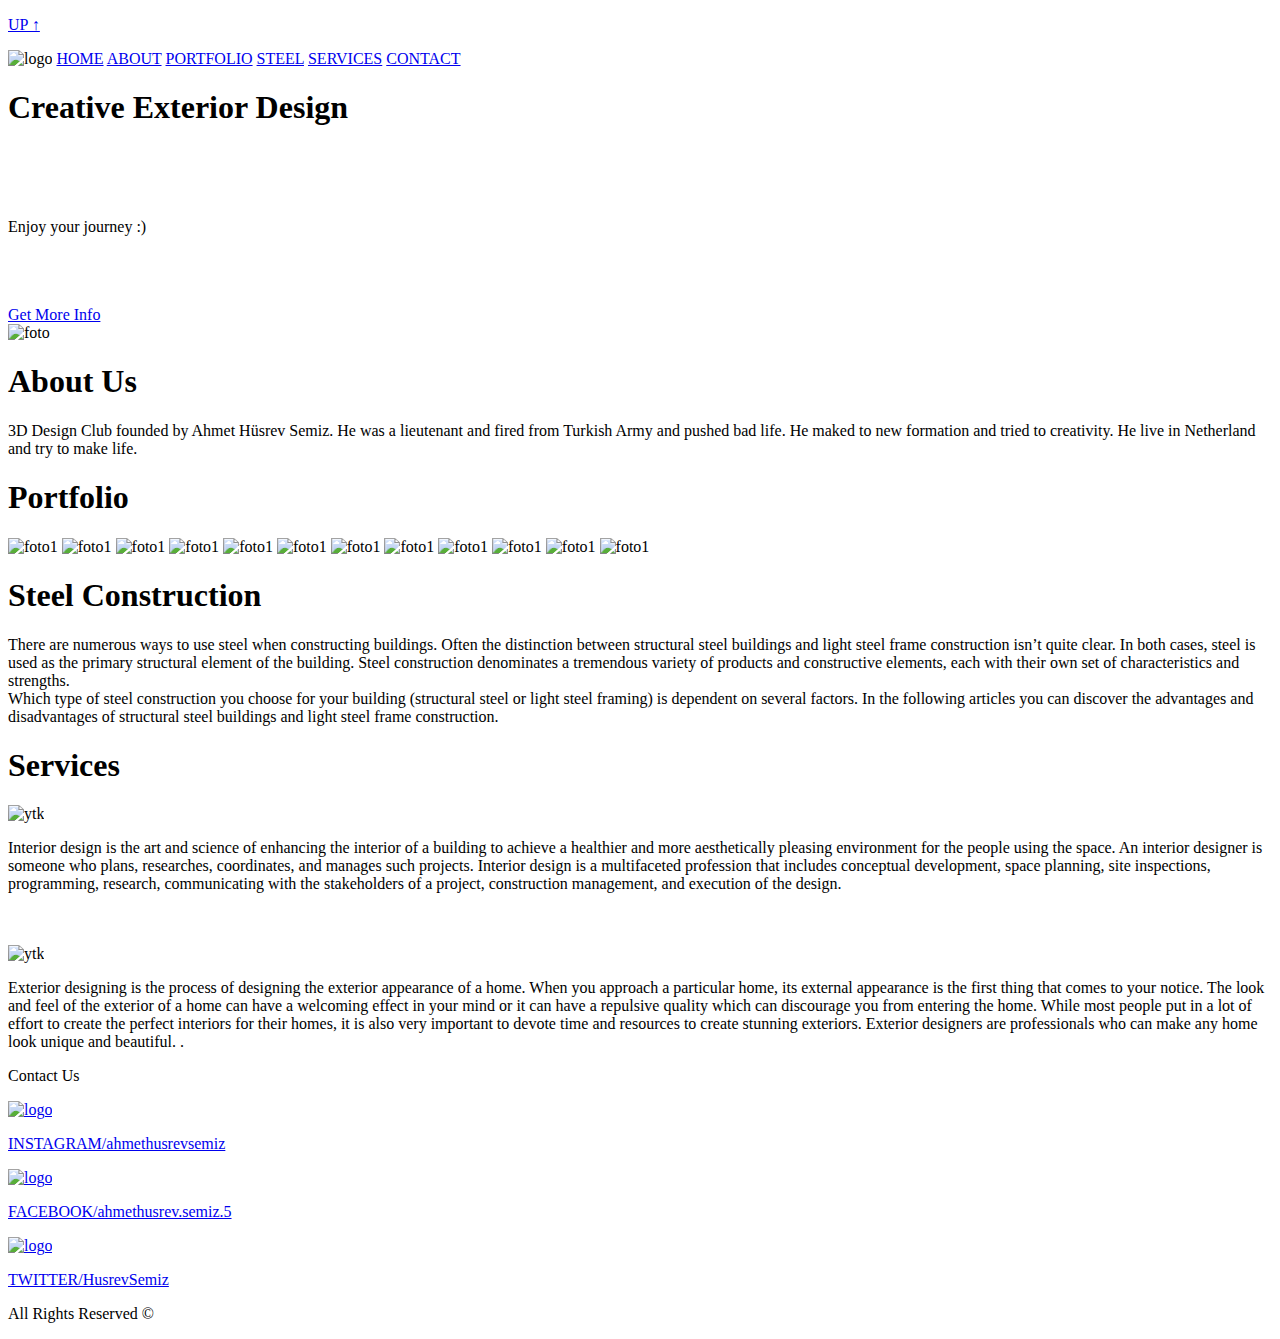
==== week0/index.html @ 11c2406a "Create index.html" ====
<!DOCTYPE html>
<html lang="en">
  <head>
    <title>3D Design Club</title>
  </head>
  <body>
    <div class="up">
      <a href="#vis1"><p>UP &uarr;</p></a>
      </div>
   <nav>
     <img id="logo1" src="https://i.postimg.cc/0NvYdqnf/LOGO-uzun.jpg" alt="logo" width="300px">
          
     <a href="#vis1">HOME</a>
     <a href="#ban1">ABOUT</a>
     <a href="#vis2">PORTFOLIO</a>
     <a href="#ban2">STEEL</a>
     <a href="#vis3">SERVICES</a>
     <a href="#ban3">CONTACT</a>
    </nav>
     <div id="vis1" class="visual">
       <div class="homepage text">
         <h1>Creative Exterior Design</h1><br><br><br>
         <p>Enjoy your journey :)</p>
         <!--<p>Welcome to our latest collection of exterior designs featuring Ahmet Hüsrev Semiz Home Exterior Designs Full Of Creative Ideas. This collection will provide you with a large amount of extremely unique and creative designs of home exteriors that have been designed and built in the eclectic design style. Enjoy!</p>--><br><br><br>
         <a target="_blank" href="http://www.architectureartdesigns.com/20-gorgeous-eclectic-home-exterior-designs-full-of-creative-ideas/"><span>Get More Info</span></a>
       </div>
       <div class="homepage filtre"></div>
    </div>
     <div id="ban1" class="bant">
       <img class="myfoto" src="https://i.postimg.cc/P5fpsNq1/Whats-App-Image-2019-02-18-at-15-32-35.jpg" alt="foto" width="300px">
        <div class="about">
          <h1>About Us</h1>
          <p>3D Design Club founded by Ahmet Hüsrev Semiz. He was a lieutenant and fired from Turkish Army and pushed bad life. He maked to new formation and tried to creativity. He live in Netherland and try to make life.</p>
    </div>
       </div>
     <div id="vis2" class="visual">
       <div class="portfoliopage head">
         <h1>Portfolio</h1>
         
         <img src="https://i.postimg.cc/NjyGcm6h/Butik-06-acadsee.jpg" alt="foto1" width="270px">
         <img src="https://i.postimg.cc/vH28k36L/Butik-07-acadsee.jpg" alt="foto1" width="270px">
         <img src="https://i.postimg.cc/fbjKTtsC/111-2.jpg" alt="foto1" width="270px">
         <img src="https://i.postimg.cc/DZNb2nS5/8.jpg" alt="foto1" width="270px">
         
         <img src="https://i.postimg.cc/NfsJdtcz/21.jpg" alt="foto1" width="270px">
         <img src="https://i.postimg.cc/tgx2sC3Y/25.jpg" alt="foto1" width="270px">
         <img src="https://i.postimg.cc/pr2hMqVP/9.jpg" alt="foto1" width="270px">
         <img src="https://i.postimg.cc/ydCnc4jn/26.jpg" alt="foto1" width="270px">
         <img src="https://i.postimg.cc/XYX20gXK/23.jpg" alt="foto1" width="270px">
         <img src="https://i.postimg.cc/5tMgV5hj/111-3.jpg" alt="foto1" width="270px">
         <img src="https://i.postimg.cc/V6zLJvxR/10.jpg" alt="foto1" width="270px">
         <img src="https://i.postimg.cc/50kdftbj/12.jpg" alt="foto1" width="270px">
       </div>
       <div class="filtre"></div>
    </div>
     <div id="ban2" class="bant">
       <div class="steel">
         <h1>Steel Construction</h1>
         <p>There are numerous ways to use steel when constructing buildings.  Often the distinction between structural steel buildings and light steel frame construction isn’t quite clear.  In both cases, steel is used as the primary structural element of the building.  Steel construction denominates a tremendous variety of products and constructive elements, each with their own set of characteristics and strengths. <br> Which type of steel construction you choose for your building (structural steel or light steel framing) is dependent on several factors.  In the following articles you can discover the advantages and disadvantages of structural steel buildings and light steel frame construction.</p>
     </div>    
    </div>
    </div>
     <div id="vis3" class="visual">
       <h1> Services</h1>
       
       <div class="row1">
       <div id="interior">
         
       <img src="https://i.postimg.cc/ydhjTQrK/27.jpg" alt="ytk" width="400px">
       
       </div>
       <div class="txt1">
       <p><span id="bold">Interior design</span> is the art and science of enhancing the interior of a building to achieve a healthier and more aesthetically pleasing environment for the people using the space. An interior designer is someone who plans, researches, coordinates, and manages such projects. Interior design is a multifaceted profession that includes conceptual development, space planning, site inspections, programming, research, communicating with the stakeholders of a project, construction management, and execution of the design.</p>
      </div>
         </div>
       <br><br>
       <div class="row2">
          <div id="exterior">
         <img src="https://i.postimg.cc/qMnhq3Lh/Son-acadsee-dd-jpg-haz-r.jpg" alt="ytk" width="300px">
       
         </div>
         <div class="txt2">
         <p>
           <span id="bold">Exterior designing</span> is the process of designing the exterior appearance of a home. When you approach a particular home, its external appearance is the first thing that comes to your notice. The look and feel of the exterior of a home can have a welcoming effect in your mind or it can have a repulsive quality which can discourage you from entering the home. While most people put in a lot of effort to create the perfect interiors for their homes, it is also very important to devote time and resources to create stunning exteriors. Exterior designers are professionals who can make any home look unique and beautiful. . </p>
       </div>
      
         </div>
    </div>
    <div id="ban3" class="bant">
       <div class="contact">
         <p id="cnt">Contact Us</p>
         <div id="instagram">
         <a  target="_blank" href="https://www.instagram.com/ahmethusrevsemiz/">
           <img src="https://upload.wikimedia.org/wikipedia/commons/thumb/e/e7/Instagram_logo_2016.svg/1024px-Instagram_logo_2016.svg.png" alt="logo" width="50px">
           
         <p>INSTAGRAM/ahmethusrevsemiz</p></a>
           
         </div>
         <div id="facebook" >
         <a target="_blank"  href="https://www.facebook.com/ahmethusrev.semiz.5">
           <img src="https://upload.wikimedia.org/wikipedia/commons/thumb/c/cd/Facebook_logo_%28square%29.png/600px-Facebook_logo_%28square%29.png" alt="logo" width="50px">
         <p>FACEBOOK/ahmethusrev.semiz.5</p></a>
         </div>
         <div id="twitter">
         <a target="_blank" href="https://twitter.com/HusrevSemiz">
           <img src="https://pbs.twimg.com/profile_images/1092100446586630146/3uFY0wpD_400x400.jpg" alt="logo" width="50px">
         <p>TWITTER/HusrevSemiz</p></a>
           </div>
         <div class="all">
         <p>All Rights Reserved &copy;</p>
           </div>
     </div>    
    </div>
    </body>
</html>
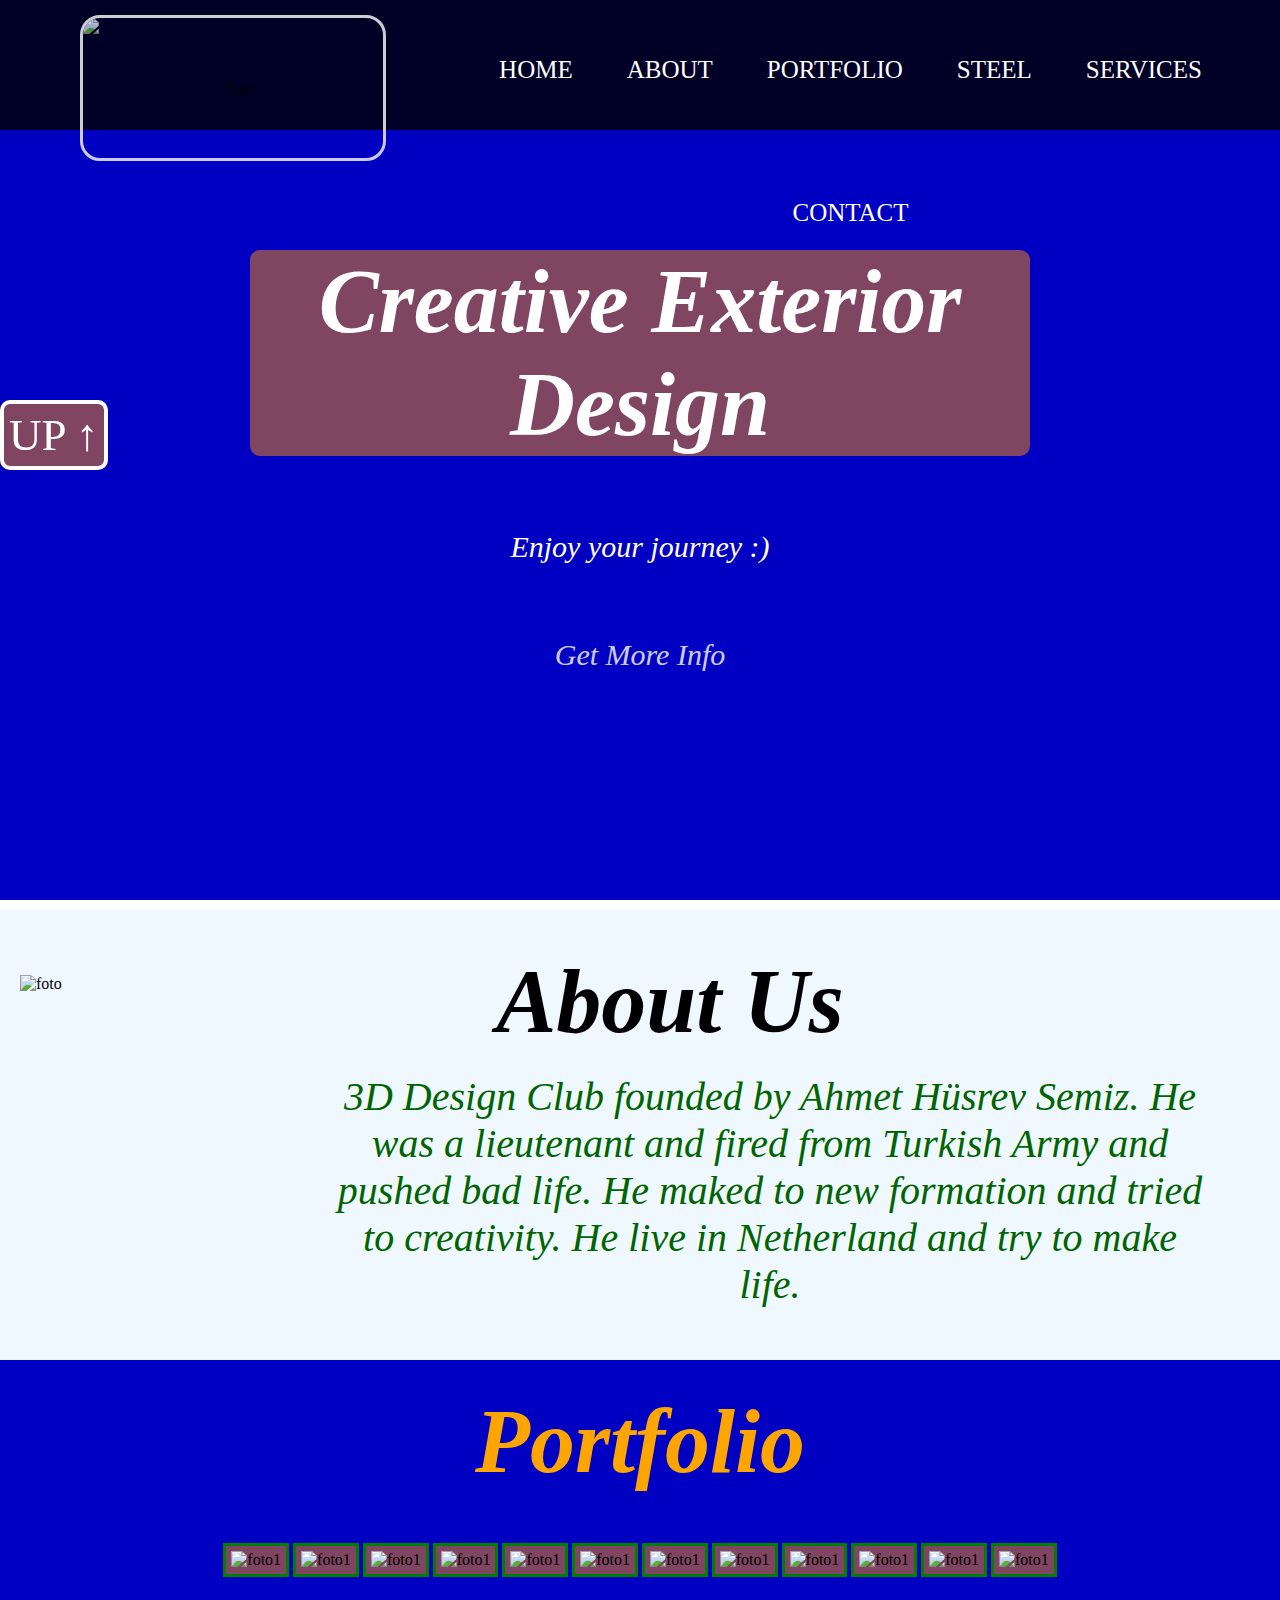
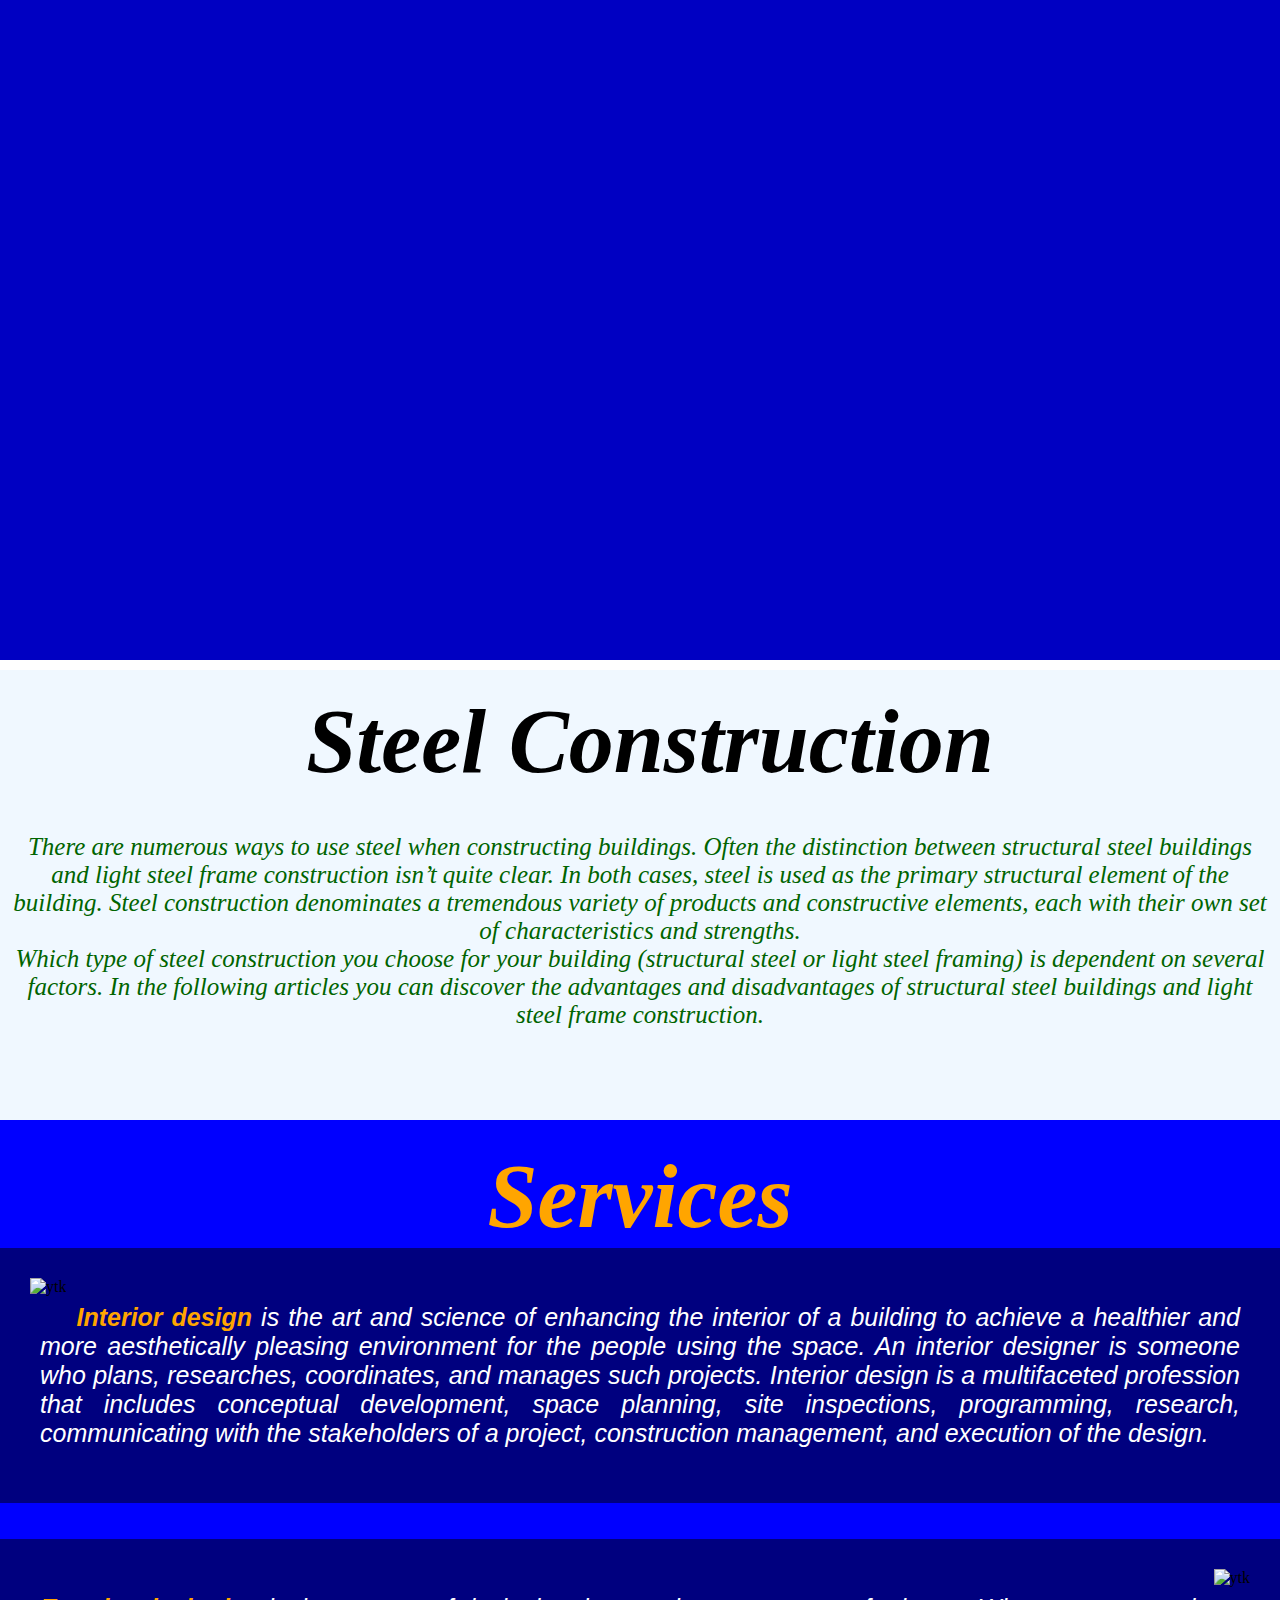
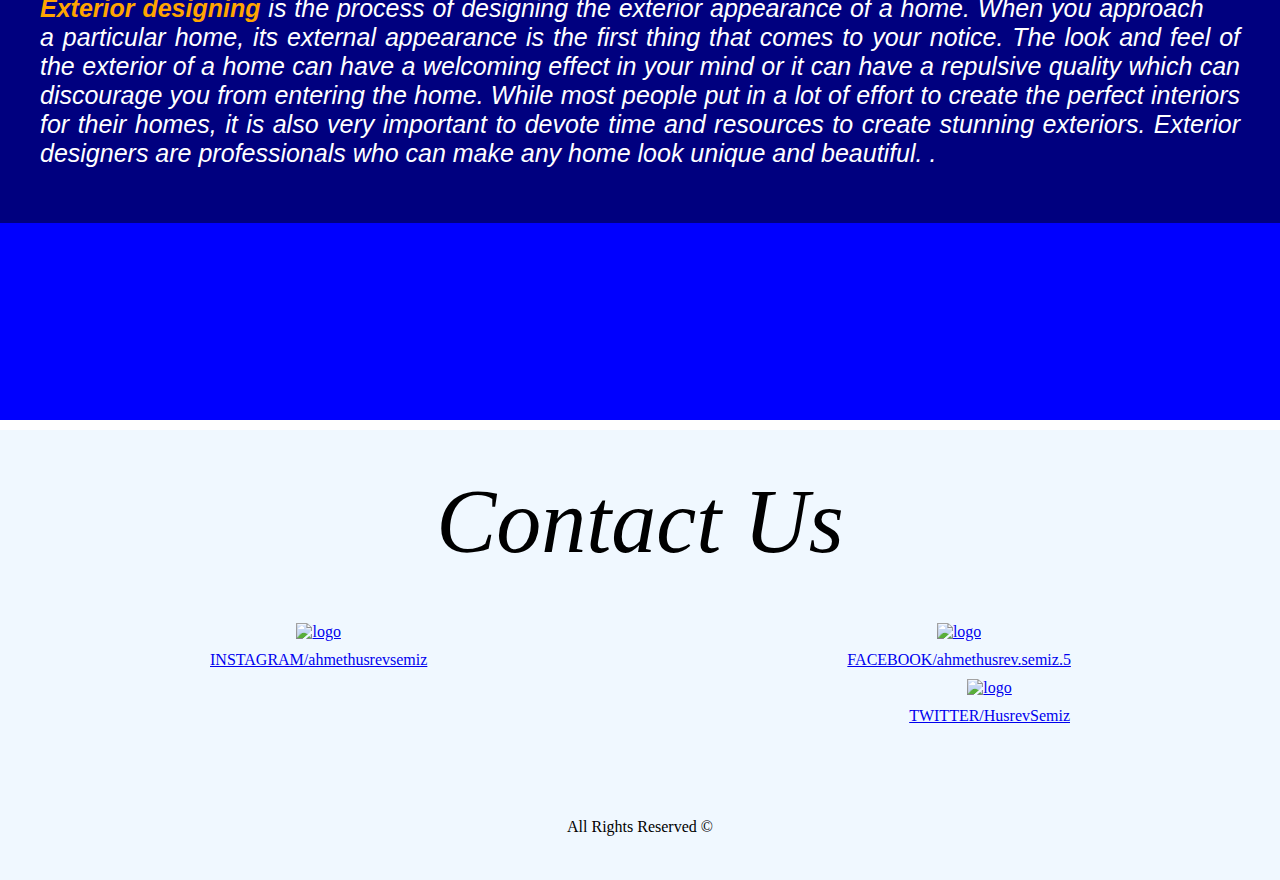
==== commit 9af224d7: "Update index.html" ====
--- a/week0/index.html
+++ b/week0/index.html
@@ -2,6 +2,7 @@
 <html lang="en">
   <head>
     <title>3D Design Club</title>
+    <link rel="stylesheet" href="main.css">
   </head>
   <body>
     <div class="up">
--- a/week0/main.css
+++ b/week0/main.css
@@ -0,0 +1,315 @@
+*{
+  margin: 0px;
+  padding: 0px;
+}
+.up p{
+  background-color: rgba(255,140,0,0.5);
+  position: fixed;
+  font-size: 45px;
+  color: white;
+  z-index: 5;
+  border: 4px solid white;
+  border-radius: 10px;
+  top: 400px;
+  text-decoration: none;
+  padding: 5px;
+} 
+body, html{
+  height: 100%;
+}
+nav{
+  background-color: rgba(0,0,0,0.8); 
+  position: absolute;
+  height: 130px;
+  width: 100%;
+  text-align: center;
+  line-height: 140px;
+  z-index: 2;
+}
+nav a{
+  color: white;
+  font-family: "Times New Roman", Times, serif; 
+  font-size: 25px;
+  text-decoration: none;
+  margin-left: 20px;
+  padding: 40px 15px;
+}
+nav a:hover{
+  background-color: orange;
+}
+#logo1{
+  float: left;
+  margin: 15px;
+  margin-left: 80px;
+  opacity: 0.8;
+  border: 3px solid white;
+  border-radius: 20px;
+}
+
+
+.visual{
+  height: 100%;
+  background-color: blue;
+  background-size: cover; 
+  background-attachment: fixed;
+}
+.bant{
+  height: 50%;
+  background-color: #F0F8FF;
+}
+#vis1{
+  background-image: url("https://i.postimg.cc/qvRgjQpy/d-04-acad.jpg");
+}
+#vis2{
+  background-image: url("https://i.postimg.cc/y8BVQkdz/14.jpg");
+}
+#vis3{
+  background-image: url("https://i.postimg.cc/xTVY8cLb/13.jpg");
+}
+.homepage{
+  position: absolute;
+  float: left; 
+}
+.text{
+  width: 100%;
+  height: 100%;
+  z-index: 1;
+  margin-top: 250px;
+  text-align: center;
+  z-index: 1;
+}  
+.text h1{
+  margin-left: 250px;
+  margin-right: 250px;
+  background-color: rgba(255,140,0,0.5);
+  border-radius: 10px;
+  font-family: "Georgia", serif;
+  font-style: italic;
+  font-size: 90px;
+  color: white;
+}
+.text p{
+  font-family: "Georgia", serif;
+  font-style: italic;
+  margin-left: 100px;
+  margin-right: 100px;
+  border-radius: 10px;
+  
+  color: white;
+  font-size: 30px;
+  font-family: "Georgia", serif;
+  font-style: italic;
+  padding-left: 600px;
+  padding-right: 600px;
+  padding: 20px;
+} 
+.text a{
+  text-decoration: none;
+}
+.text span{
+  color: white;
+  font-size: 30px;
+  font-family: "Georgia", serif;
+  font-style: italic;
+  
+  opacity: 0.8;
+}
+.text span:hover{
+  border: 3px solid orange;
+  border-radius: 5px;
+  background: orange;
+  padding: 20px;
+}
+.filtre{
+  width: 100%;
+  height: 100%;
+  opacity: 0.24;
+  z-index: 0;
+  background-color: black;
+}
+.about{
+  width: 100%;
+  height: 100%;
+  padding: 20px;
+  margin: 10px;
+  text-align: center;
+  color: black;
+  font-size: 30px;
+  font-family: "Georgia", serif;
+  font-style: italic;
+}
+.about h1{
+  padding-top: 20px;
+  padding-bottom: 20px; 
+  font-family: "Georgia", serif;
+  font-style: italic;
+  font-size: 90px;
+  color: 	black;
+}
+.about p{
+  color: 	rgb(0,100,0);
+  font-size: 40px;
+  font-family: "Georgia", serif;
+  font-style: italic;
+  padding-left: 300px;
+  padding-right: 100px;
+}
+.myfoto{
+  position: absolute;
+  z-index: 2;
+  padding: 20px;
+  padding-top: 65px;
+  padding-bottom: 50px; 
+}
+.portfoliopage{
+  position: absolute;
+  text-align: center;
+  float: left;
+  width: 100%;
+  height: 100%;
+  z-index: 2;
+  display: block;
+}
+.head h1{
+  font-family: "Georgia", serif;
+  font-style: italic;
+  font-size: 90px;
+  color: orange;
+  text-align: center;
+  padding-top: 30px;
+  z-index: 2;
+}
+.head img{
+  background-color: rgba(255,140,0,0.5);
+  text-align: center;
+  margin-top: 50px;
+  border: 3px solid green;
+  padding: 5px;
+}
+.head img:hover {
+  transform: scale(2);
+  z-index: 3;
+}
+
+.steel h1{
+  font-family: "Georgia", serif;
+  font-style: italic;
+  text-align: center;
+  font-size: 90px;
+  padding-top: 20px;
+  padding-bottom: 20px;
+  margin: 10px;
+  width: 100%;
+  height: 100%;
+  z-index: 3;
+}
+.steel p{
+  font-family: "Georgia", serif;
+  font-style: italic;
+  text-align: center;
+  z-index: 3;
+  font-size: 25px;
+  padding: 10px;
+  color: rgb(0,100,0);
+}
+
+
+.contact{
+  text-align: center;
+  width: 100%;
+  height: 100%;
+  z-index: 3;
+}
+.contact p{
+  padding: 5px;
+  margin: 5px;
+}
+#cnt{
+  font-family: "Georgia", serif;
+  font-style: italic;
+  text-align: center;
+  font-size: 90px;
+  padding-top: 40px;
+  padding-bottom: 40px;
+  margin: 10px;
+}
+#instagram{
+  margin-left: 200px;
+  text-align: center;
+  float: left;
+}
+
+#facebook{
+  margin-left: 400px;
+  float: left;
+  text-align: center;
+}
+#twitter{
+  margin-right: 200px; 
+  text-align: center;
+  float: right;
+ 
+}
+
+#vis3 h1{
+  font-family: "Georgia", serif;
+  font-style: italic;
+  font-size: 90px;
+  color: orange;
+  text-align: center;
+  padding-top: 25px;
+}
+.txt1{
+  
+  font-size: 25px;
+  color: white;
+  font-family: sans-serif;
+  font-style: italic;
+  padding: 35px 20px;
+  text-align: justify;
+  z-inde: 2;
+}
+.txt2{
+  
+  font-size: 25px;
+  color: white;
+  font-family: sans-serif;
+  font-style: italic;
+  padding: 35px 20px;
+  text-align: justify;
+  z-inde: 2;
+}
+
+#interior{
+  z-index: 4;
+  float: left;
+  margin: 10px;
+}
+#exterior{
+  z-index: 4;
+  float: right;
+  margin: 10px;
+  }
+.row1{
+  background-color: rgba(0,0,0,0.5);
+  padding: 20px;
+}
+.row2{
+  background-color: rgba(0,0,0,0.5);
+  padding: 20px;
+}
+#bold{
+  font-weight: bold;
+  color: orange;
+}
+
+.ban3txt{
+  font-size: 150px;
+  text-align: center;
+  margin-top: 200px;
+  color: orange;
+} 
+.all{
+  text-align: center;
+  margin-top: 200px;
+}
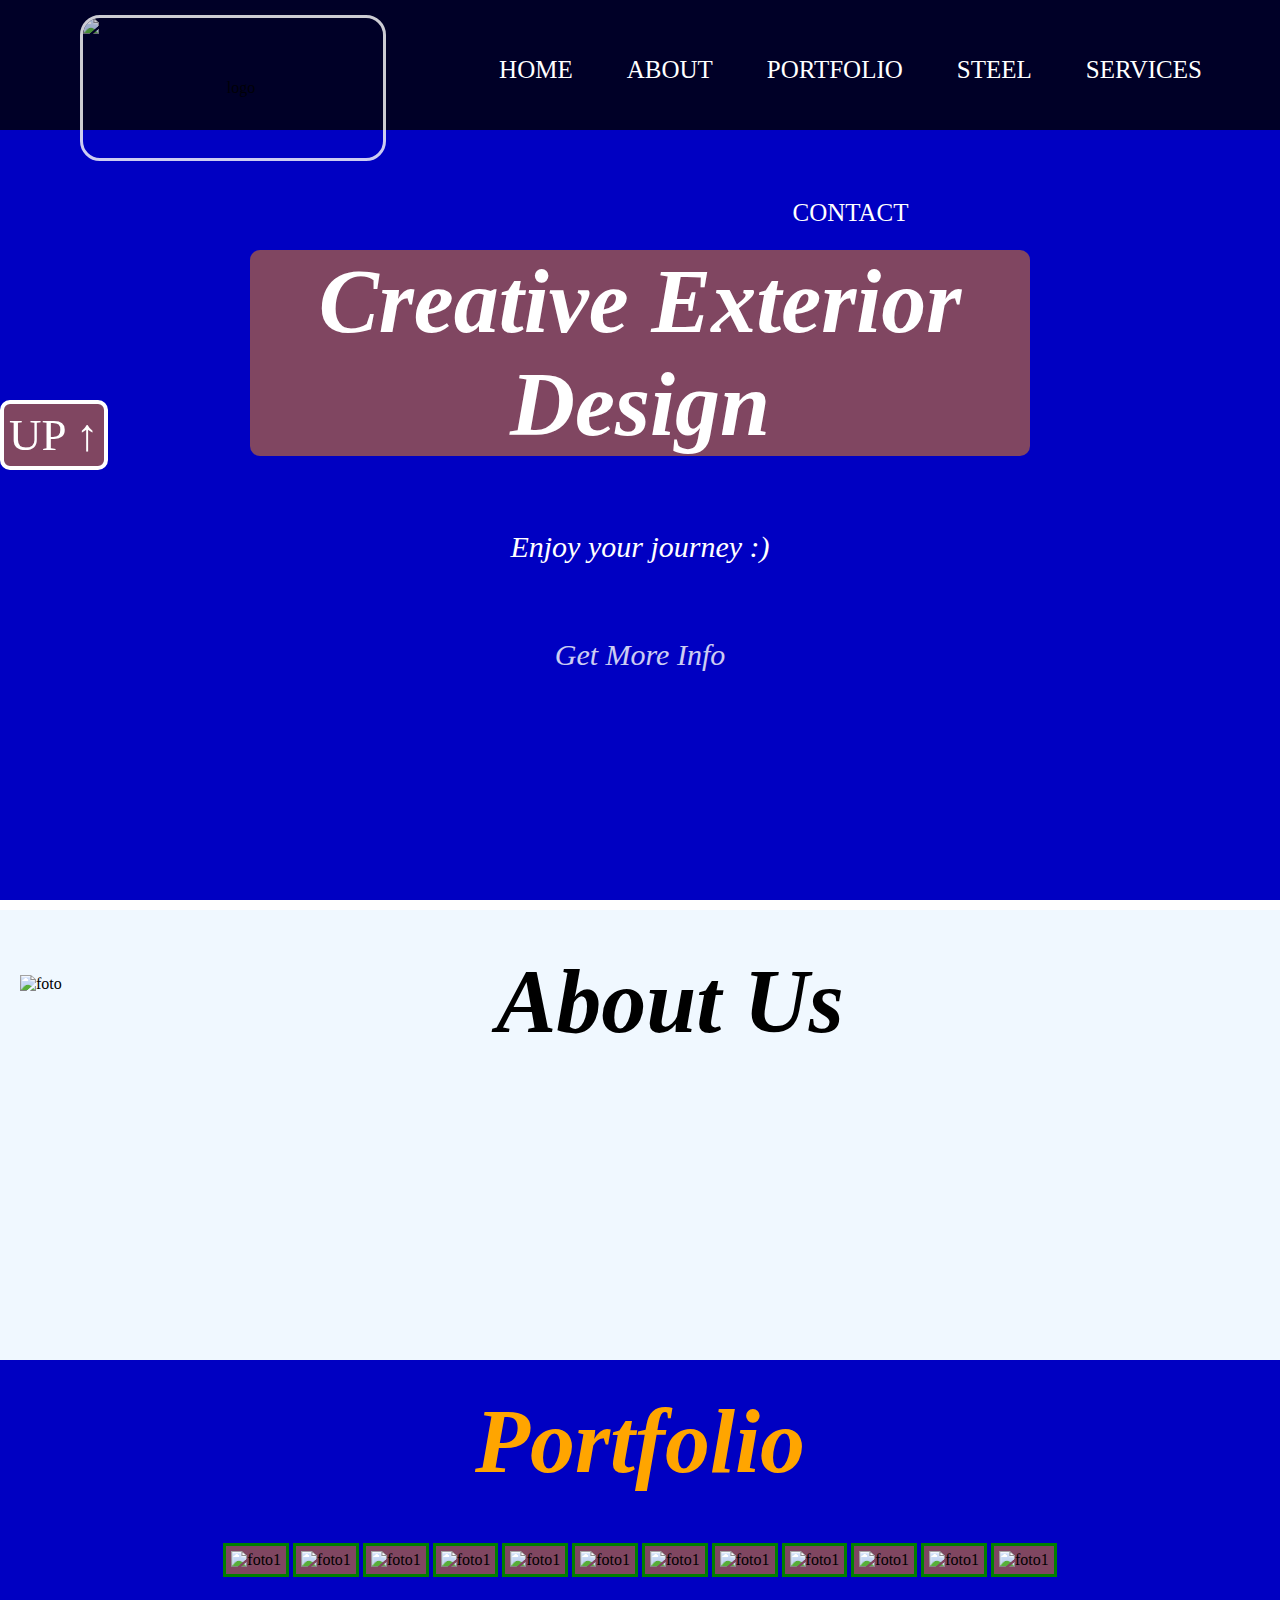
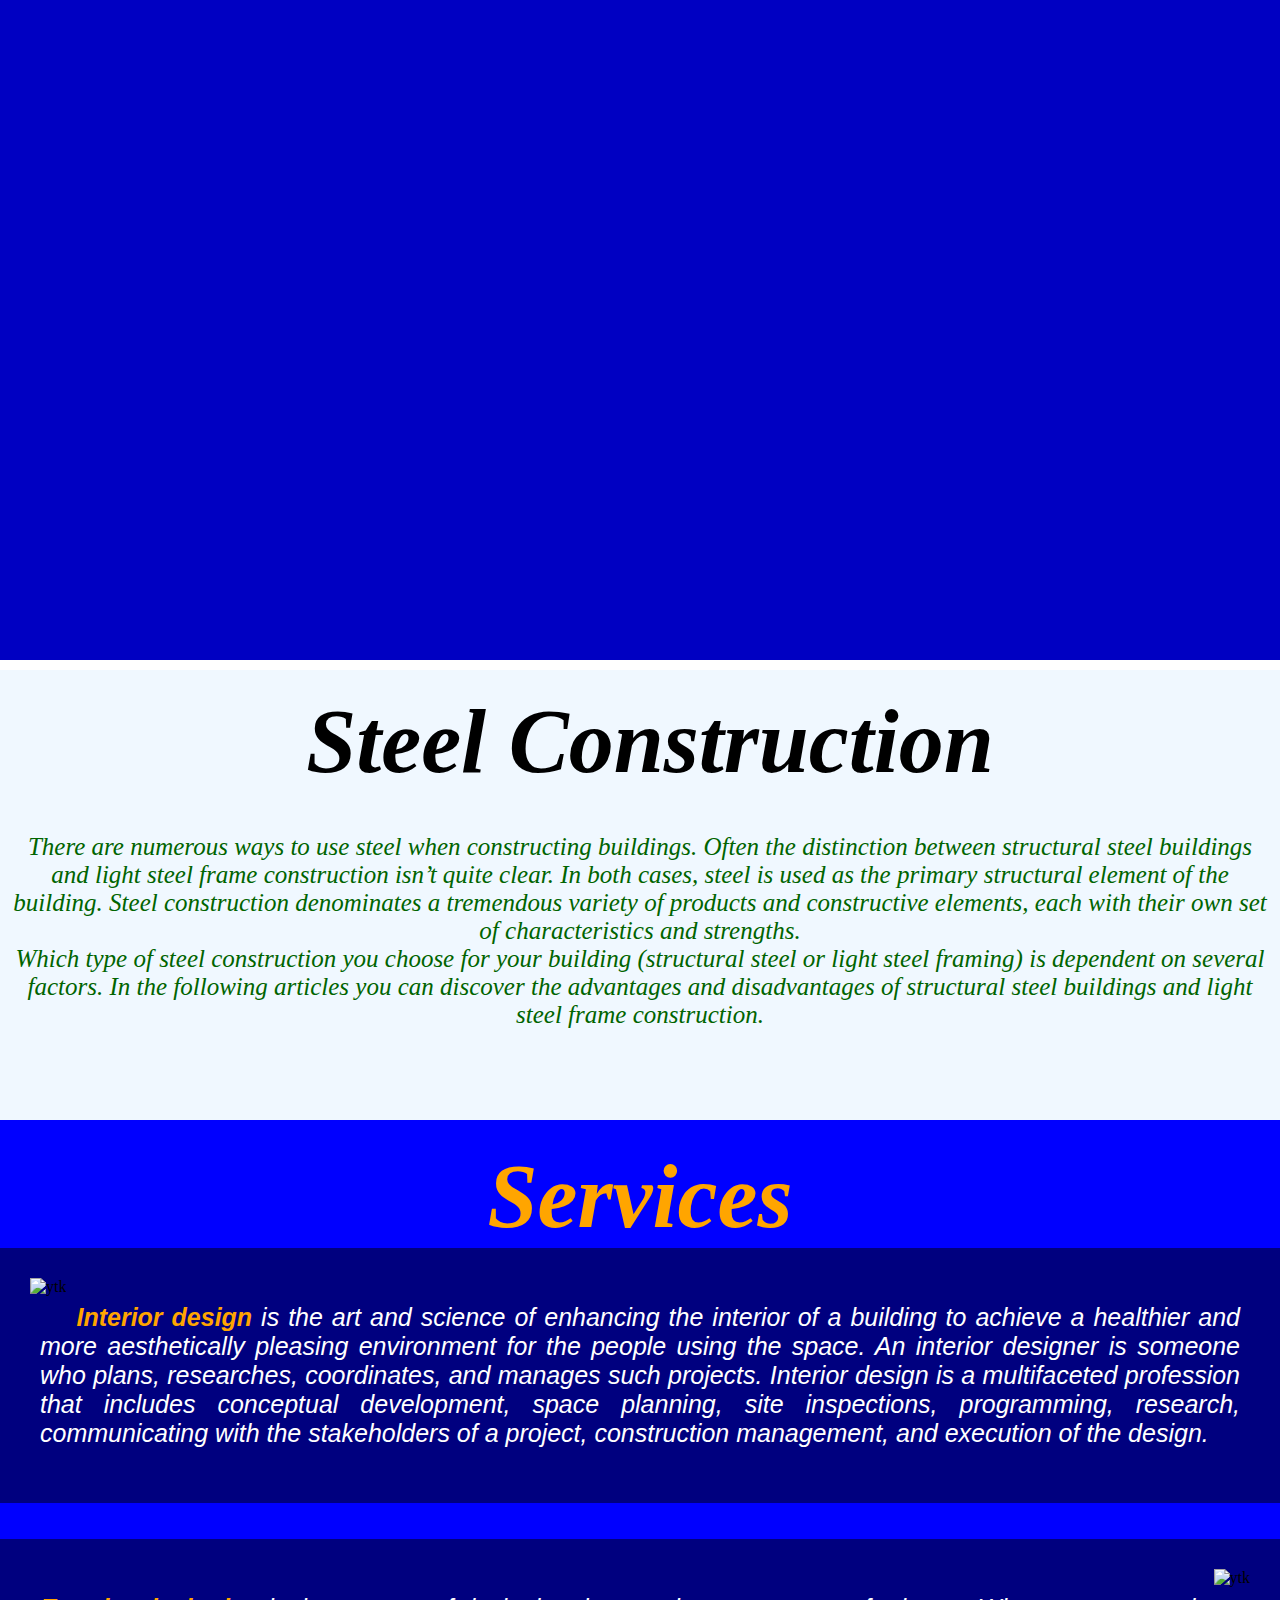
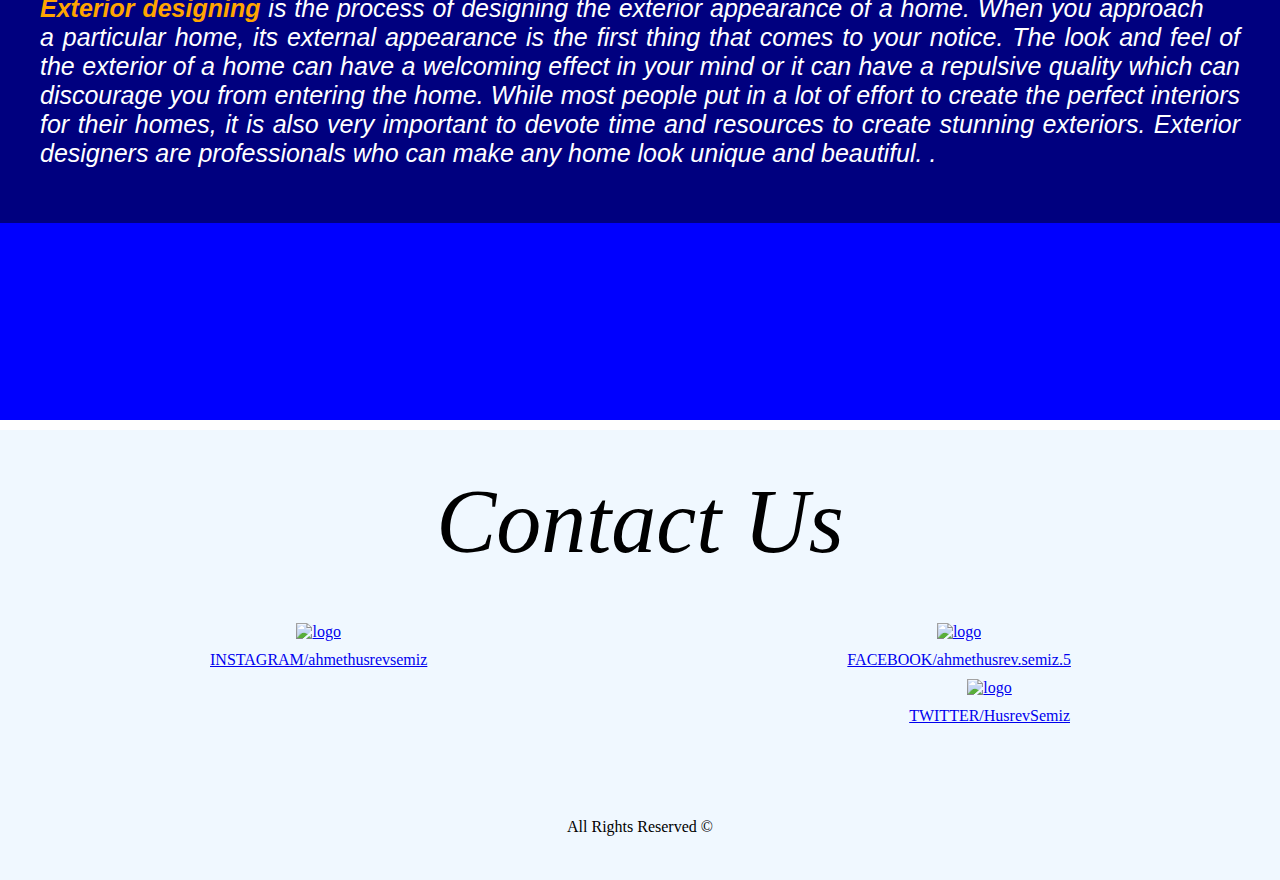
==== commit d552b013: "Update index.html" ====
--- a/week0/index.html
+++ b/week0/index.html
@@ -31,8 +31,7 @@
        <img class="myfoto" src="https://i.postimg.cc/P5fpsNq1/Whats-App-Image-2019-02-18-at-15-32-35.jpg" alt="foto" width="300px">
         <div class="about">
           <h1>About Us</h1>
-          <p>3D Design Club founded by Ahmet Hüsrev Semiz. He was a lieutenant and fired from Turkish Army and pushed bad life. He maked to new formation and tried to creativity. He live in Netherland and try to make life.</p>
-    </div>
+        </div>
        </div>
      <div id="vis2" class="visual">
        <div class="portfoliopage head">
